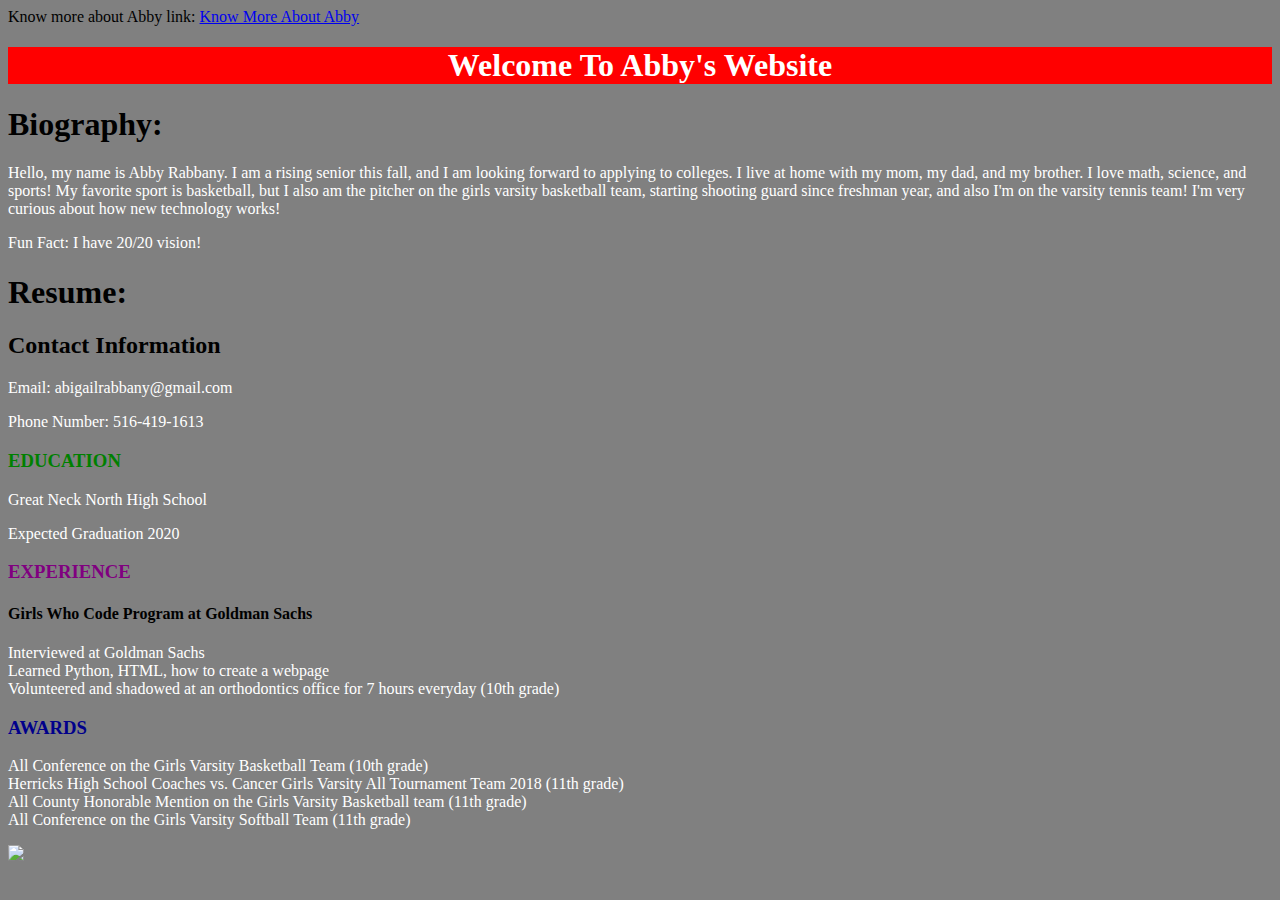
==== index.html @ c778cfaa "hahaha" ====
<!DOCTYPE html>
<html lang="en-US">

<head>
  <title> Abby's Website </title>
  <link rel = "stylesheet" href = "mystyles.css">

</head>


<body id = "mainpagebody">
  Know more about Abby link: <a href = "aboutme.html"> Know More About Abby </a>
  <h1 id = "classAW" > Welcome To Abby's Website </h1>
  <h1> Biography: </h1>
  <p id = "aboutme"> Hello, my name is Abby Rabbany. I am a rising senior this fall, and I am looking forward to applying to colleges. I live at home with my mom, my dad, and my brother. I love math, science, and sports!
    My favorite sport is basketball, but I also am the pitcher on the girls varsity basketball team, starting shooting guard since freshman year, and also I'm on the varsity tennis team! I'm very curious about how new technology works!
</p>
<p> Fun Fact: I have 20/20 vision!
</p>
<h1> Resume: </h1>
</p>
<h2> Contact Information </h2>
  <p>
Email: abigailrabbany@gmail.com
</p>
<p>
Phone Number: 516-419-1613
</p>
<h3 id = "abby"> EDUCATION </h3>
  <p>
<li class = "myfirstclass"> Great Neck North High School </li>
  </p>
  <p>
<li class = "myfirstclass"> Expected Graduation 2020 </li>
  </p>

  <h3 id = "sarah"> EXPERIENCE </h3>
  <h4> Girls Who Code Program at Goldman Sachs </h4>
    <p>
<li class = "myfirstclass"> Interviewed at Goldman Sachs </li>
<li class = "myfirstclass"> Learned Python, HTML, how to create a webpage </li>
<li class = "myfirstclass"> Volunteered and shadowed at an orthodontics office for 7 hours everyday (10th grade) </li>
</p>
  <h3 id = "kayla"> AWARDS </h3>
<li class = "myfirstclass"> All Conference on the Girls Varsity Basketball Team (10th grade) </li>
<li class = "myfirstclass"> Herricks High School Coaches vs. Cancer Girls Varsity All Tournament Team 2018 (11th grade) </li>
<li class = "myfirstclass"> All County Honorable Mention  on the Girls Varsity Basketball team (11th grade) </li>
<li class = "myfirstclass"> All Conference on  the  Girls Varsity Softball Team (11th grade) </li>
</p>
<p class = "myfirstclass">

<img id = "sofia" src = "https://3.bp.blogspot.com/-uuBAUvFqUvU/VcKpGX7FRzI/AAAAAAAACuY/laOWBGXgMKQ/s1600/rsz_587777.png" > </img>
---- mystyles.css ----
p {
  color:White;

}
#aboutme {
font-size:64;
font-family:ariel;
}
.myfirstclass {
  color:white;
  font family:ariel;
}


  #mainpagebody {
    background-color:grey;
  }
  #mainpagebody2 {
    background-color: pink;
  }
  #zebra {
    color:red;
    font-family;ariel;
  }

  #sarah {
    color:purple;
  }

  #kayla {
    color:darkblue;
  }
  #abby {
    color:green;
  }

  #classAW {
    text-align: center;
    color:white;
    background-color: red;
  }

  #shivani {


  }

#emma {
  float:right;
}

#break {
    text-align: center;
}

#jen {
  height:100px;
}

#abs {
  height:150px;
}

#ss {
    height:100px;
}

#rr {
  height:100px;
}

#sw {
  height:100px;
}

#sb {
  height:150px;
}

#chocolate {
    height:100px;
}

#MPV {
  float:right;
}
#pics {
  position:50px;
  height:100px;
  float: right;
}
#picss {
  position:50px;
  height: 100px;
  float: right;
}

#vid {
  position:50px;
  height: 100px;
  float: right;
}
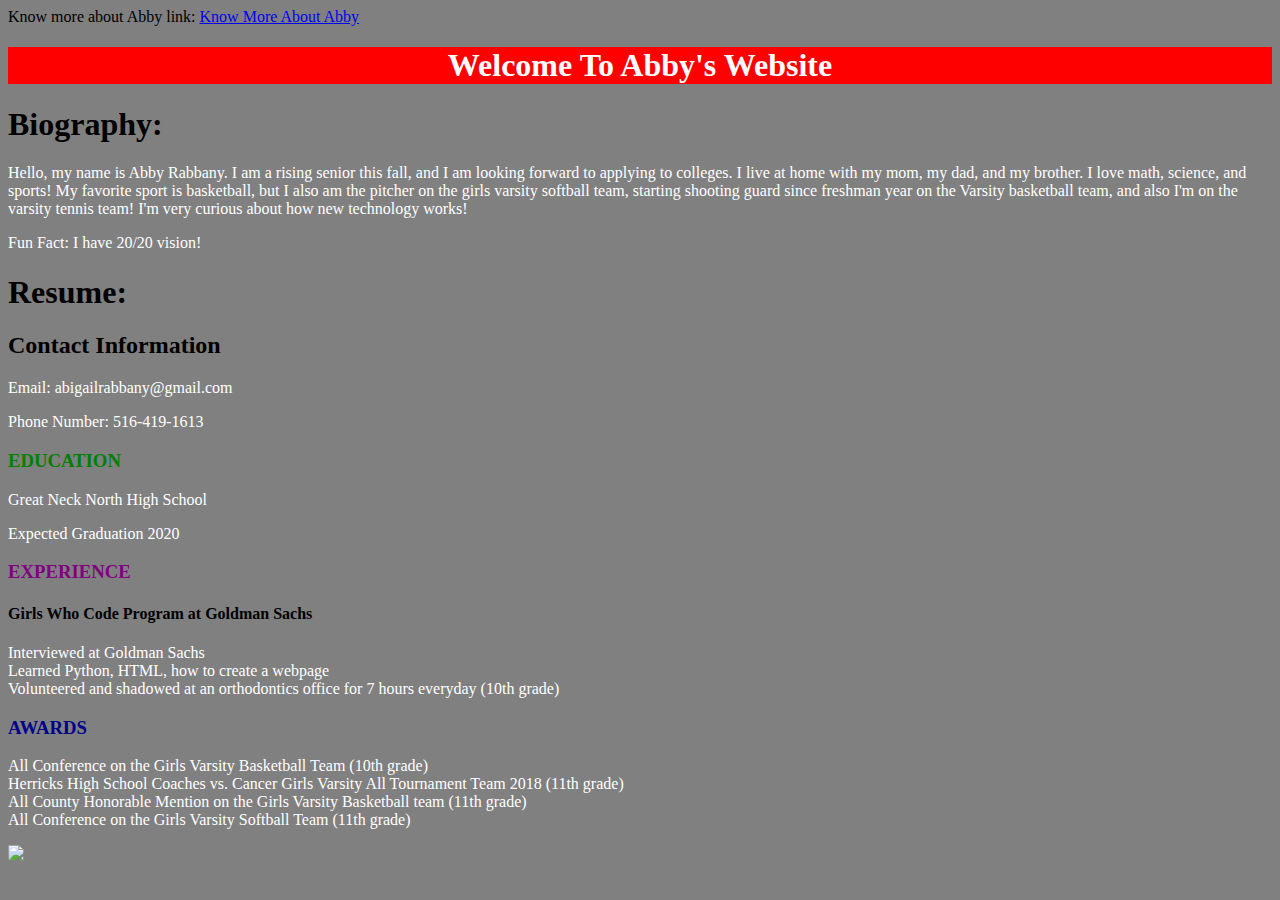
==== commit 5dc93eca: "new" ====
--- a/index.html
+++ b/index.html
@@ -13,12 +13,12 @@
   <h1 id = "classAW" > Welcome To Abby's Website </h1>
   <h1> Biography: </h1>
   <p id = "aboutme"> Hello, my name is Abby Rabbany. I am a rising senior this fall, and I am looking forward to applying to colleges. I live at home with my mom, my dad, and my brother. I love math, science, and sports!
-    My favorite sport is basketball, but I also am the pitcher on the girls varsity basketball team, starting shooting guard since freshman year, and also I'm on the varsity tennis team! I'm very curious about how new technology works!
+    My favorite sport is basketball, but I also am the pitcher on the girls varsity softball team, starting shooting guard since freshman year on the Varsity basketball team, and also I'm on the varsity tennis team! I'm very curious about how new technology works!
 </p>
 <p> Fun Fact: I have 20/20 vision!
 </p>
 <h1> Resume: </h1>
-</p>
+
 <h2> Contact Information </h2>
   <p>
 Email: abigailrabbany@gmail.com
--- a/mystyles.css
+++ b/mystyles.css
@@ -2,8 +2,12 @@
   color:White;
 
 }
+li {
+  font-size: 30;
+  font-family:ariel;
+}
 #aboutme {
-font-size:64;
+font-size: 70;
 font-family:ariel;
 }
 .myfirstclass {
@@ -19,18 +23,22 @@
     background-color: pink;
   }
   #zebra {
+    font-size: 30;
     color:red;
     font-family;ariel;
   }
 
   #sarah {
+    font-size: 30;
     color:purple;
   }
 
   #kayla {
+    font-size: 30;
     color:darkblue;
   }
   #abby {
+    font-size: 30;
     color:green;
   }
 
@@ -86,13 +94,32 @@
 }
 #pics {
   position:50px;
-  height:100px;
+  height:200px;
   float: right;
 }
 #picss {
   position:50px;
-  height: 100px;
+  height: 200px;
   float: right;
+}
+#picsss {
+  position:50px;
+  height: 200px;
+}
+
+#picssss {
+  position:50px;
+  height: 200px;
+}
+
+#picsssss {
+  position:50px;
+  height: 200px;
+}
+
+picssssss {
+  position:50px;
+  height: 200px;
 }
 
 #vid {
@@ -100,3 +127,21 @@
   height: 100px;
   float: right;
 }
+
+.x {
+  font-size: 30px;
+  font-family: ariel;
+  background-color: purple
+}
+
+.y {
+  font-size: 30px;
+  font-family: ariel;
+  background-color: red
+}
+
+.sports {
+  font-size: 30px;
+  font-family: ariel;
+    background-color: yellow
+}
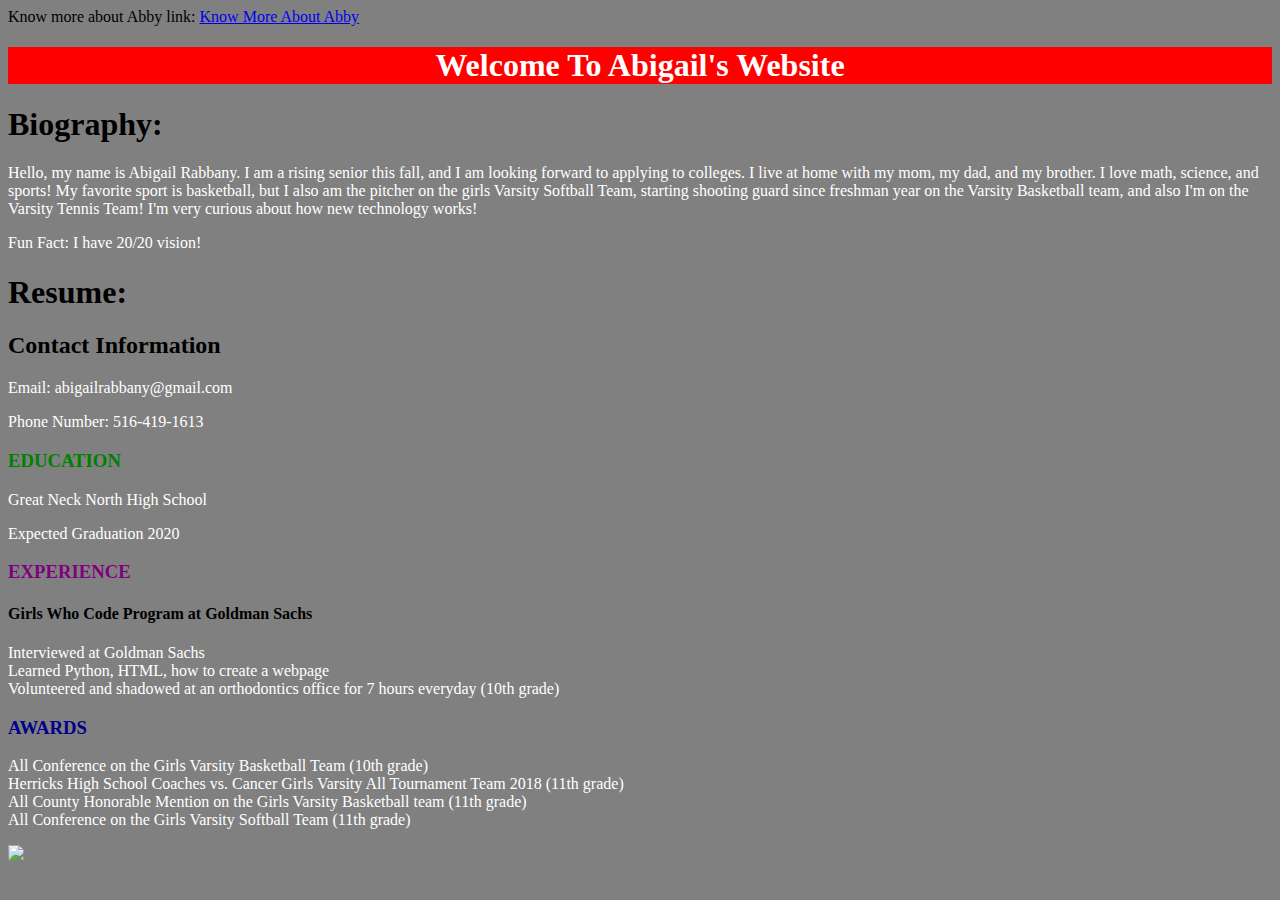
==== commit 43b0cbae: "newww" ====
--- a/index.html
+++ b/index.html
@@ -2,7 +2,7 @@
 <html lang="en-US">
 
 <head>
-  <title> Abby's Website </title>
+  <title> Abigail's Website </title>
   <link rel = "stylesheet" href = "mystyles.css">
 
 </head>
@@ -10,10 +10,10 @@
 
 <body id = "mainpagebody">
   Know more about Abby link: <a href = "aboutme.html"> Know More About Abby </a>
-  <h1 id = "classAW" > Welcome To Abby's Website </h1>
+  <h1 id = "classAW" > Welcome To Abigail's Website </h1>
   <h1> Biography: </h1>
-  <p id = "aboutme"> Hello, my name is Abby Rabbany. I am a rising senior this fall, and I am looking forward to applying to colleges. I live at home with my mom, my dad, and my brother. I love math, science, and sports!
-    My favorite sport is basketball, but I also am the pitcher on the girls varsity softball team, starting shooting guard since freshman year on the Varsity basketball team, and also I'm on the varsity tennis team! I'm very curious about how new technology works!
+  <p id = "aboutme"> Hello, my name is Abigail Rabbany. I am a rising senior this fall, and I am looking forward to applying to colleges. I live at home with my mom, my dad, and my brother. I love math, science, and sports!
+    My favorite sport is basketball, but I also am the pitcher on the girls Varsity Softball Team, starting shooting guard since freshman year on the Varsity Basketball team, and also I'm on the Varsity Tennis Team! I'm very curious about how new technology works!
 </p>
 <p> Fun Fact: I have 20/20 vision!
 </p>
--- a/mystyles.css
+++ b/mystyles.css
@@ -94,33 +94,42 @@
 }
 #pics {
   position:50px;
-  height:200px;
+  height:100px;
+  float: right;
+}
+
+#ics {
+  position:50px;
+  height:100px;
+  float: right;
+}
+
+#icss {
+  position:50px;
+  height:100px;
   float: right;
 }
 #picss {
   position:50px;
-  height: 200px;
+  height: 100px;
   float: right;
 }
 #picsss {
   position:50px;
-  height: 200px;
+  height: 100px;
 }
 
 #picssss {
   position:50px;
-  height: 200px;
+  height: 100px;
 }
 
 #picsssss {
   position:50px;
-  height: 200px;
+  height: 100px;
 }
 
-picssssss {
-  position:50px;
-  height: 200px;
-}
+
 
 #vid {
   position:50px;
